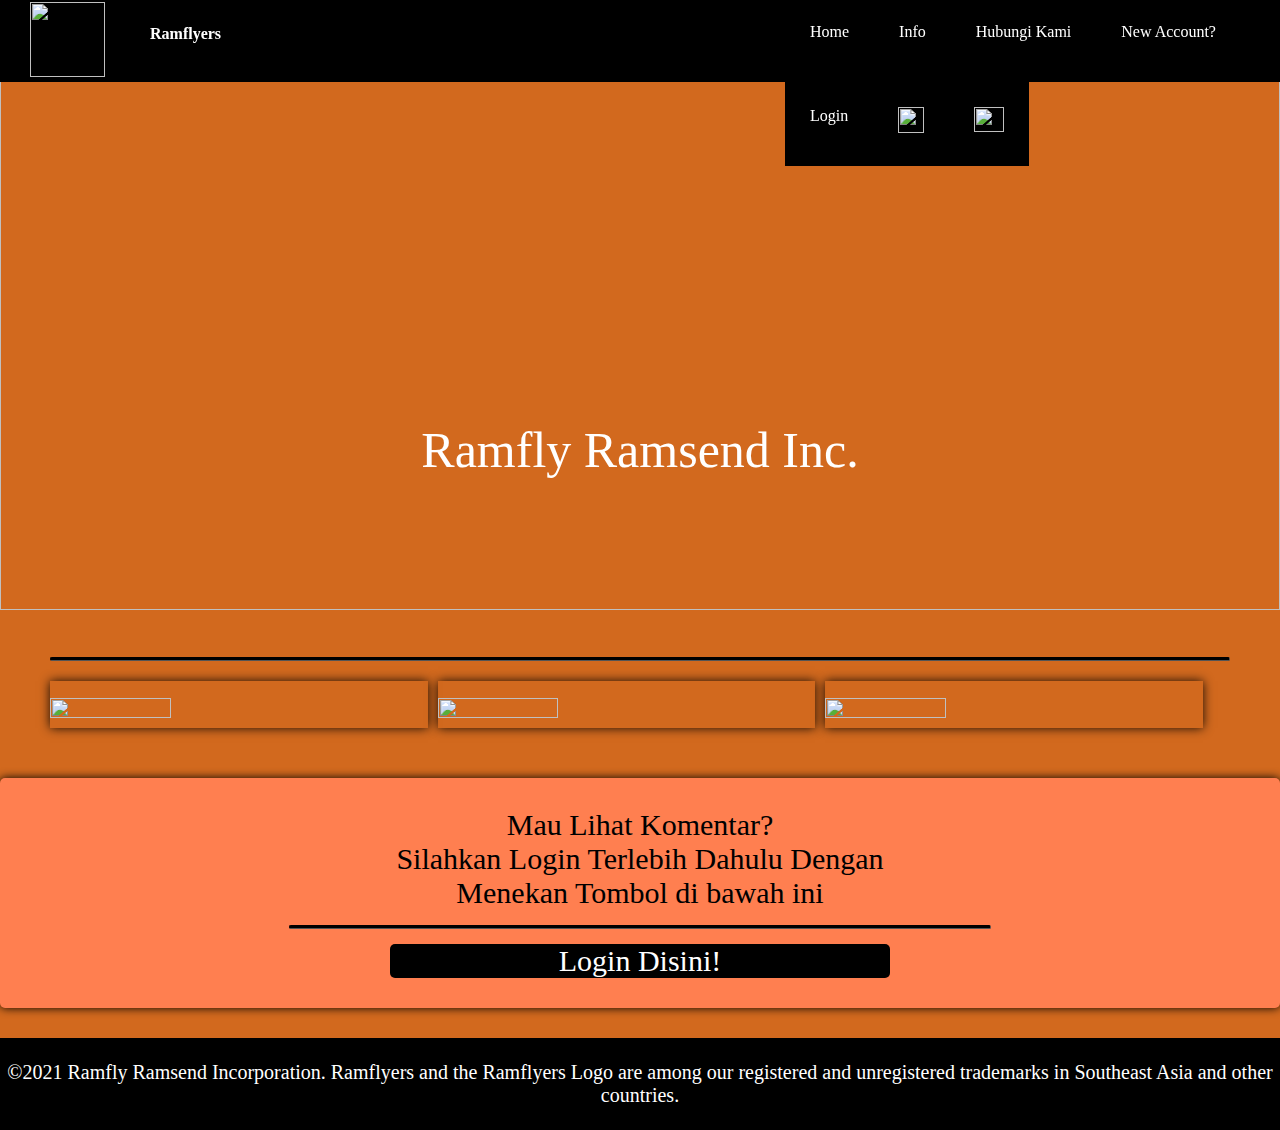
==== Website Ramflyers/index.html @ 9e6438ed "a" ====
<!DOCTYPE html>
<html>
    <head>
        <meta charset="utf-8">
        <title>
            Home | Ramflyers
        </title>
        <style>
            .header{
                z-index: 999;
                background-color: black;
                width:100%;
                float:left;
                height:100px;
                display: flex;
                margin-top: -18px;
                position:fixed;
            }
            .img{
                margin-left:20px;
                margin-top:10px;
                margin-bottom: 10px;
                padding: 10px;
                float:left;
                padding:10px;
            }
            body{
                max-width: 200%;
                margin:auto;
            }
            .list{
                float:left;
                background-color: rgb(0, 0, 0);
                color:#fff;
                padding:25px;
                height:34px;
                list-style: none;
                padding:25px;
                margin-top: 0px;
                display: flex;
                flex-direction: column;
                filter:drop-shadow();
                transition: 0.7s ease-in-out;
                font-family:"Nunito Sans";
                
            }
            .list:hover{
                background-color:rgb(53, 54, 54);
                padding:25px;
            }
            a{
                text-decoration:none;
                color:white;
            }
            .bruh{
                float:left;
                background-color: rgb(0, 0, 0);
                color:#fff;
                padding:25px;
                margin:-15px;
                height:48px;
                list-style: none;
                padding:25px;
                font-size: 20px;
                vertical-align: middle;
            }
            .bruh:hover{
                cursor:default;
            }
            .chinese{
                width:100%;
                height:610px;    
            }
            .selamat{
                color: white;
                font-size: 50px;
                text-align: center;
                position:absolute;
                font-family: "Nunito Sans";
                top: 50%; 
                left: 50%;
                transform: translate(-50%, -50%);
            }
            .tutul{
                box-shadow: 0 0 .25em rgba(0, 0, 0, 0.9);
                box-sizing:border-box;
            }
            .tutul:hover{
                box-shadow: 0 0 .25em rgba(0, 0, 0, 0.9);
                box-sizing:border-box;
                opacity: 70%;
            }
            .tampilan{
                background-color: chocolate;
                font-family: "Nunito Sans";
                font-size: 40px;
                padding:50px;
                margin-top:-95px;
                height: 100%;
            }
            .why{
                font-size: 25px;
            }
            .kotak1{
                float: left;
                border-radius: 5px;
                background-color: coral;
                width:30%;
                height:adjust;
                padding: 10px;
                float: left;
                box-shadow: -20px 20px 0 0 black;
          
            }
            .sampingkotak1{
                float: left;
                margin-top: 50px;
                padding-left: 100px;
            }
            .ukuran{
                font-size: 20px;
                font-family: "Nunito Sans";
                background-color: black;
                color: white;
            }
            hr{
                height: 2px;
                background-color: black;
                border-color: black;
                border-radius: 3px;
            }
            .forgodsake{
                float:left;
                background-color: rgb(0, 0, 0);
                color:#fff;
                padding:100px;
                margin-right:50px;
                margin-left: -30px;
                margin-top: 2px;
            
                height:32px;
                list-style: none;
                padding:25px;
                font-size: 20spx;
                font-family:"Nunito Sans";
            }
            .kotakbawah{
                border-radius: 5px;
                background-color: coral;  
                padding:30px;
                margin-bottom:30px;
                font-size:30px;
                box-shadow:0 0 10px 0px;
            }
            .loginbawah{
                border-radius: 5px;
                background-color:black;
                width:500px;
                transition: 0.7s ease-in-out;
            }
            .loginbawah:hover{
                background-color:rgb(53, 54, 54);
            }
        </style>
    </head>
    <body bgcolor="chocolate">
<div class="header">
    <div>
        <img class="img" src="logo-removebg-preview.png" width="75px" height="75px">
    </div>
    <div>
    <ul>
        <li class="forgodsake">
            <b>Ramflyers</b>
        </li>
        <div style="margin-left: 630px;">
        <li class="list">
            <a href="home.php">Home</a>
        </li>
        <li class="list">
            <a href="home.php">Info</a>
        </li>
        <li class="list">
            <a href="home.php">Hubungi Kami</a>
        </li>
        <li class="list">
            <a href="daftar.php">New Account?</a>
        </li>
        <li class="list">
            <a href="login.php">Login</a>
        </li>
        <li class="list">
        <a href="search.html">
          <img src="search_button.png" width="26" height="26">
        </a>
        </li>
        <li class="list">
        <a href="menu.html">
          <img src="more_button.png" width="30" height="25">
        </a>
        </li>
        </div>
    </ul>
</div>
</div>
<div>
<div class="chinese">
    <img class="chinese" src="Wallpaper.jpg">
</div>
<div class="selamat">
    Ramfly Ramsend Inc.
</div>
</div>
<br>
<br>
<br>
<br>
<div class="tampilan">
    <hr>
    <a href="community.html">
        <img src="tutorial.png" width="32%" height="50%" class="tutul">
    </a>
    <a href="store.html">
        <img src="info.png" width="32%" height="50%" class="tutul">
    </a>
    <a href="memes.html">
        <img src="hubungi.png" width="32%" height="50%" class="tutul">
    </a>
    </div>
    <div class="kotakbawah">
        <center>
            Mau Lihat Komentar?<br>
            Silahkan Login Terlebih Dahulu Dengan<br> Menekan Tombol di bawah ini<br><hr width=700px>
            <div class="loginbawah">
            <a href="login.php">Login Disini!</a>
        </div>
        </center>
        </div>
</div>
<div class="ukuran">
    <center>
        <br>
        ©2021 Ramfly Ramsend Incorporation. Ramflyers and the Ramflyers Logo are among our registered and unregistered trademarks in Southeast Asia and other countries.
        <br><br>
    </center>
</div>
    </body>
    </html>
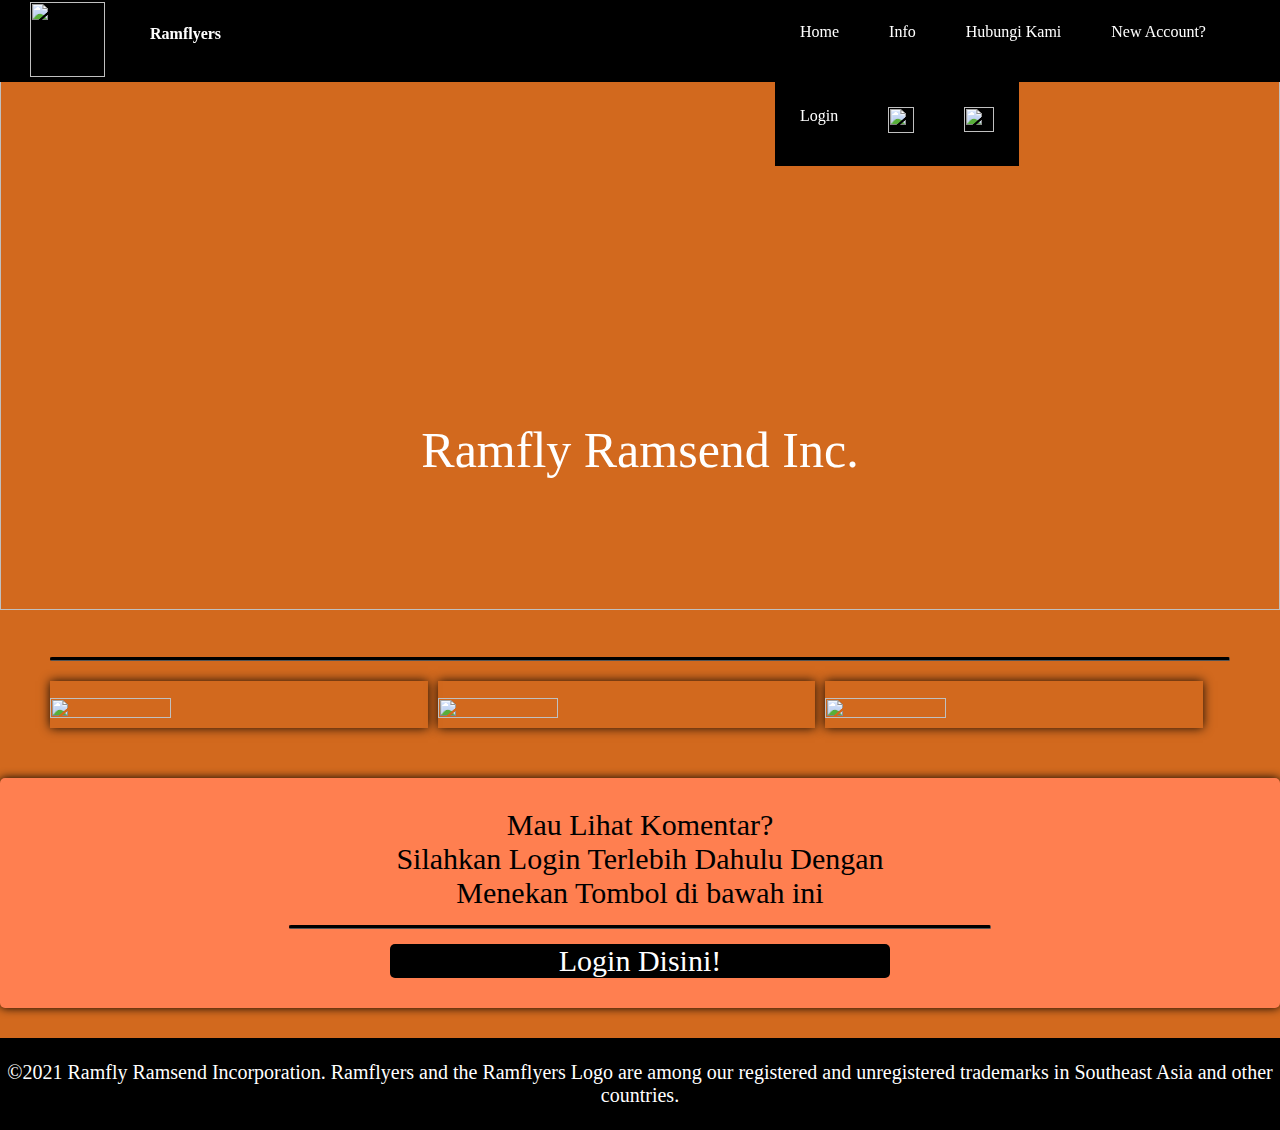
==== commit 2c112f67: "Update index.html" ====
--- a/Website Ramflyers/index.html
+++ b/Website Ramflyers/index.html
@@ -5,6 +5,53 @@
         <title>
             Home | Ramflyers
         </title>
+        
+        <script src="https://ajax.googleapis.com/ajax/libs/jquery/2.1.1/jquery.min.js"></script>
+
+        <script>
+
+$(document).ready(function() {
+            document.getElementById("test").style.visibility ="hidden";
+            $(".toggle-button").click(function() {
+$(this).parent().find("input").slideToggle(function() {
+    document.getElementById("myInput").style.visibility ="visible";
+  
+    
+      
+$(this).parent().find("a").slideToggle(function() {
+    document.getElementById("submit").style.visibility ="visible";
+});  
+});  
+$(".toggle-enter").click(function(){
+      $(this).parent().find("ul").slideToggle(function(){
+          document.getElementById("myUL").style.visibility ="visible";
+      });
+  });
+});
+        })
+        </script>
+        <script>
+            function myFunction() {
+              // Declare variables
+              var input, filter, ul, li, a, i, txtValue;
+              input = document.getElementById('myInput');
+              filter = input.value.toUpperCase();
+              ul = document.getElementById("myUL");
+              li = ul.getElementsByTagName('li');
+            
+              // Loop through all list items, and hide those who don't match the search query
+              for (i = 0; i < li.length; i++) {
+                a = li[i].getElementsByTagName("a")[0];
+                txtValue = a.textContent || a.innerText;
+                if (txtValue.toUpperCase().indexOf(filter) > -1) {
+                  li[i].style.display = "";
+                } else {
+                  li[i].style.display = "none";
+                }
+              }
+}
+            
+            </script>
         <style>
             .header{
                 z-index: 999;
@@ -161,9 +208,56 @@
             .loginbawah:hover{
                 background-color:rgb(53, 54, 54);
             }
+            .searchbar #test li{
+                line-height: 25px;
+                list-style: none;
+            }
+            .searchbar #test{
+                position:absolute;
+                top:90px;
+                right:25px;
+                margin-top:10px;
+                padding-inline-start: 20px;
+            }
+            .searchbar{
+                max-width: 35px;
+            }
+            .searchbar input{
+                height: 30px;
+                width:180px;
+                border-style: solid;
+                border-color:orange;
+                border-width: 5px;;
+                border-radius: 10px 10px 0px 0px;
+                font-family: "Nunito Sans";
+                padding:5px;
+            }
+            .searchbar #submit{
+                background-color: white;
+                color:black;
+                border-width: 5px;
+                border-style: solid;
+                border-color:orange;
+                padding:5px;
+                border-radius: 30px;
+            }
+            #myUL{
+                background-color: yellow;
+                padding:10px;
+                border-style:solid;
+                border-color: orange;
+                border-width: 5px;
+                border-radius: 0px 10px 10px 10px;
+                font-family: "Nunito Sans";
+            }
+            #myUL a{
+
+                color: black;
+            }
         </style>
     </head>
     <body bgcolor="chocolate">
+
 <div class="header">
     <div>
         <img class="img" src="logo-removebg-preview.png" width="75px" height="75px">
@@ -173,15 +267,16 @@
         <li class="forgodsake">
             <b>Ramflyers</b>
         </li>
-        <div style="margin-left: 630px;">
-        <li class="list">
-            <a href="home.php">Home</a>
-        </li>
-        <li class="list">
-            <a href="home.php">Info</a>
-        </li>
-        <li class="list">
-            <a href="home.php">Hubungi Kami</a>
+        <div style="margin-left:620px;">
+                
+            <li class="list">
+            <a href="#">Home</a>
+        </li>
+        <li class="list">
+            <a href="#">Info</a>
+        </li>
+        <li class="list">
+            <a href="#">Hubungi Kami</a>
         </li>
         <li class="list">
             <a href="daftar.php">New Account?</a>
@@ -189,13 +284,33 @@
         <li class="list">
             <a href="login.php">Login</a>
         </li>
-        <li class="list">
-        <a href="search.html">
-          <img src="search_button.png" width="26" height="26">
-        </a>
-        </li>
-        <li class="list">
-        <a href="menu.html">
+
+        <li class="list">
+            <div class=searchbar>
+            <a class="toggle-button" href="#">
+                    <img src="search_button.png" width="26" height="26">
+                </a>
+                        <div id="test">
+                        <input type="text" id="myInput" onkeyup="myFunction()" placeholder="Search for tutorial">
+                      <a class="toggle-enter" id="submit" href="#">CARI</a>
+                    
+                      <ul id="myUL">
+                          <li><a href="#">Tutorial 1</a></li>
+                          <li><a href="#">Tutorial 2</a></li>
+                        
+                          <li><a href="#">Tutorial 3</a></li>
+                          <li><a href="#">Tutorial 4</a></li>
+                        
+                          <li><a href="#">Tutorial 5</a></li>
+                          <li><a href="#">Tutorial 6</a></li>
+                          <li><a href="#">Tutorial 7</a></li>
+                        </ul>
+                      </div>
+            </div>
+                </li>
+
+        <li class="list">
+        <a href="#">
           <img src="more_button.png" width="30" height="25">
         </a>
         </li>
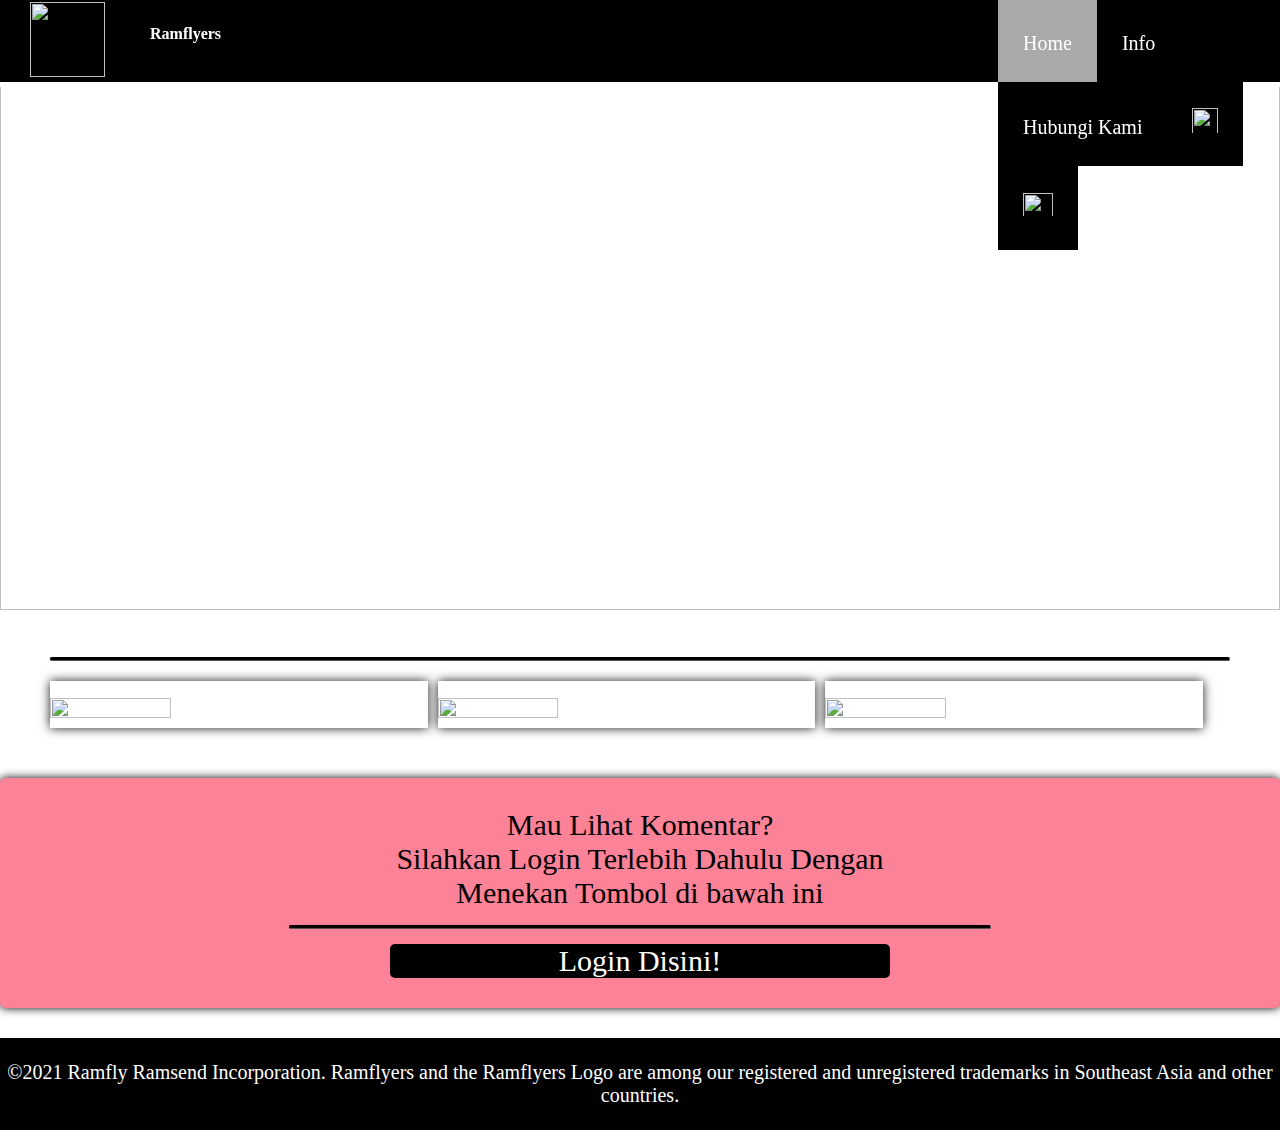
==== commit f8d88498: "a" ====
--- a/Website Ramflyers/index.html
+++ b/Website Ramflyers/index.html
@@ -2,31 +2,36 @@
 <html>
     <head>
         <meta charset="utf-8">
+        <meta name="viewport" content="width=device-width, initial-scale=1">
         <title>
             Home | Ramflyers
         </title>
-        
+                
         <script src="https://ajax.googleapis.com/ajax/libs/jquery/2.1.1/jquery.min.js"></script>
 
         <script>
 
 $(document).ready(function() {
-            document.getElementById("test").style.visibility ="hidden";
+            document.getElementById("test").style.visibility="hidden";
             $(".toggle-button").click(function() {
 $(this).parent().find("input").slideToggle(function() {
     document.getElementById("myInput").style.visibility ="visible";
+    
+$(this).parent().find("button").slideToggle(function() {
+    document.getElementById("submit").style.visibility ="visible";
+    
+$(this).parent().find("ul").slideToggle(function() {
+    document.getElementById("myUL").style.visibility ="hidden";
+});
   
     
-      
-$(this).parent().find("a").slideToggle(function() {
-    document.getElementById("submit").style.visibility ="visible";
-});  
-});  
-$(".toggle-enter").click(function(){
-      $(this).parent().find("ul").slideToggle(function(){
-          document.getElementById("myUL").style.visibility ="visible";
-      });
-  });
+});
+});
+});
+$(".toggle-enter").click(function() {
+$(this).parent().find("ul").slideToggle(function() {
+    document.getElementById("myUL").style.visibility ="visible";
+});
 });
         })
         </script>
@@ -62,6 +67,9 @@
                 display: flex;
                 margin-top: -18px;
                 position:fixed;
+                border-color:white;
+                border-style:none none solid none;
+                border-width:thick;
             }
             .img{
                 margin-left:20px;
@@ -74,9 +82,10 @@
             body{
                 max-width: 200%;
                 margin:auto;
+                background-image: url('sakura2.png');
+                background-size: 1520px 540px;
             }
             .list{
-                float:left;
                 background-color: rgb(0, 0, 0);
                 color:#fff;
                 padding:25px;
@@ -85,10 +94,12 @@
                 padding:25px;
                 margin-top: 0px;
                 display: flex;
+                position:relative;
                 flex-direction: column;
                 filter:drop-shadow();
                 transition: 0.7s ease-in-out;
                 font-family:"Nunito Sans";
+                
                 
             }
             .list:hover{
@@ -131,14 +142,20 @@
             .tutul{
                 box-shadow: 0 0 .25em rgba(0, 0, 0, 0.9);
                 box-sizing:border-box;
+                -webkit-filter: brightness(100%);
             }
             .tutul:hover{
-                box-shadow: 0 0 .25em rgba(0, 0, 0, 0.9);
                 box-sizing:border-box;
-                opacity: 70%;
+                -webkit-filter: brightness(70%);
+                -webkit-transition: all 1s ease;
+                -moz-transition: all 1s ease;
+                -o-transition: all 1s ease;
+                -ms-transition: all 1s ease;
+                transition: all 1s ease;
             }
             .tampilan{
-                background-color: chocolate;
+                background-image: url('sakura.png');
+                background-size: 1515px 540px;
                 font-family: "Nunito Sans";
                 font-size: 40px;
                 padding:50px;
@@ -155,7 +172,6 @@
                 width:30%;
                 height:adjust;
                 padding: 10px;
-                float: left;
                 box-shadow: -20px 20px 0 0 black;
           
             }
@@ -184,16 +200,37 @@
                 margin-right:50px;
                 margin-left: -30px;
                 margin-top: 2px;
-            
+                
                 height:32px;
                 list-style: none;
                 padding:25px;
                 font-size: 20spx;
                 font-family:"Nunito Sans";
             }
+            .forgodsake:hover{
+                background-color: rgb(0, 0, 0);
+                cursor:default;
+            }
             .kotakbawah{
                 border-radius: 5px;
-                background-color: coral;  
+                background-color: rgb(252, 130, 151);  
+                padding:30px;
+                margin-bottom:30px;
+                font-size:30px;
+                box-shadow:0 0 10px 0px;
+            }
+            .loginbawah{
+                border-radius: 5px;
+                background-color:black;
+                width:500px;
+                transition: 0.7s ease-in-out;
+            }
+            .loginbawah:hover{
+                background-color:rgb(53, 54, 54);
+            }
+            .kotakbawah{
+                border-radius: 5px;
+                background-color: rgb(252, 130, 151);  
                 padding:30px;
                 margin-bottom:30px;
                 font-size:30px;
@@ -226,9 +263,9 @@
                 height: 30px;
                 width:180px;
                 border-style: solid;
-                border-color:orange;
+                border-color:pink;
                 border-width: 5px;;
-                border-radius: 10px 10px 0px 0px;
+                border-radius: 10px 0 0 0;
                 font-family: "Nunito Sans";
                 padding:5px;
             }
@@ -237,62 +274,239 @@
                 color:black;
                 border-width: 5px;
                 border-style: solid;
-                border-color:orange;
+                border-color:pink;
                 padding:5px;
-                border-radius: 30px;
+                border-radius: 0 10px 0 0;
             }
             #myUL{
-                background-color: yellow;
+                background-color: black;
                 padding:10px;
                 border-style:solid;
-                border-color: orange;
+                border-color: pink;
                 border-width: 5px;
-                border-radius: 0px 10px 10px 10px;
+                border-radius: 0 0 10px 10px;
                 font-family: "Nunito Sans";
+                position:absolute;
+                left:7.4%;
+                top:100%;
+                width:80.5%;
+                max-height:300px;
+                overflow-y:auto;
+
             }
             #myUL a{
-
+                color: white;
+                line-height:10px;
+                padding:10px;
+                margin:0;
+            }
+            #myUL li{
+                background-color:black;
+                margin:0;
+                border-style:none none solid none;
+                border-width:thin;
+                border-color:pink;
+                width:74%;
+            }
+            #myUL li:hover{
+                background-color:rgb(53, 54, 54);
+            }
+            #test{
+                float:left;
+                position:absolute;
+                left:78%;
+            }
+            #test ul{
+                float:none;
+            }
+            #submit{
+                float:left;
+                height:50px;
+                line-height:30px;
+                width:20%;
+                font-family:"Nunito Sans";
+                text-align:center;
+            }
+            #submit:hover{
+                cursor:pointer;
+            }
+            #myInput{
+                float:left;
+            }
+            .komentar{
                 color: black;
+            }
+            .kolomkomentar{
+                border-radius:5px;
+                background-color: rgb(252, 130, 151);
+                padding:10px;
+                font-size:16px;
+                margin:30px;
+                box-shadow:0 0 10px 0;
+                
+            }
+            input{
+                outline:none;
+                border-style:none none solid none;
+                border-width:2px;
+                border-color:black;
+                padding:5px;
+                width:320px;
+            }
+            textarea{
+                border-width:2px;
+                padding:5px;
+                border-color:black;
+                border-style:none none solid none;
+                outline:none;
+            }
+            input[type=submit]{
+                border-radius:3px;
+                outline:none;
+                border-width:0px;
+                padding:5px;
+                width:auto;
+            }
+            input[type=submit]:hover{
+                cursor:pointer;
+            }
+            .overflow{
+                overflow-y:scroll;
+                height:500px;
+                border-radius:5px;
+            }
+            .space{
+                margin:10px;
+                background-color:white;
+                padding:10px;
+                border-radius:10px;
+                border-style:solid;
+                border-color:black;
+            }
+            nav{
+                margin:16px 0;
+                background-color:#ffffff;
+            }
+            nav ul{
+                padding:0 ;
+                margin:0 ;
+                list-style:none;
+                position:relative;
+            }
+            nav ul li{
+               
+                float:left;
+                background-color: rgb(0, 0, 0);
+                color:#fff;
+                padding:25px;
+                height:34px;
+                list-style: none;
+                padding:25px;
+                margin-top: 0px;
+                display: flex;
+                flex-direction: column;
+                filter:drop-shadow();
+                transition: 0.7s ease-in-out;
+                font-family:"Nunito Sans";
+                
+            }
+            nav ul li:hover{                
+                background-color:rgb(53, 54, 54);
+            }
+            nav a{
+                display:block;
+                padding: 0;
+                color:#ffffff;
+                font-size:20px;
+                line-height:40px;
+                text-decoration:none;
+            }
+            nav ul ul{
+                display:none;
+                position:absolute;
+                top:84px;
+                right:-380px;
+                width:500px;
+            }
+            nav ul li:hover > ul{
+                display:inherit;
+            }
+            nav ul ul li{
+                
+                float:left;
+                background-color: rgb(0, 0, 0);
+                color:#fff;
+                padding:25px;
+                height:34px;
+                list-style: none;
+                padding:25px;
+                margin-top: 0px;
+                display: flex;
+                flex-direction: column;
+                filter:drop-shadow();
+                transition: 0.7s ease-in-out;
+                font-family:"Nunito Sans";
+                
+            }
+            li > a:only-child:after{
+                content: "";
+            }
+            .ramflytomenu{
+                margin:0 0 0 40px;
+            }
+            .home{
+                background-color:darkgrey;
+            }
+            ::-webkit-scrollbar {
+                width: 10px;
+             }
+             ::-webkit-scrollbar-track {
+                background: #f1f1f1; 
+            }
+            ::-webkit-scrollbar-thumb {
+                background: #888; 
+            }
+            ::-webkit-scrollbar-thumb:hover {
+                background: #555; 
+            }
+            .testul{
+                position:absolute;
+                float:none;
+                left:80%;
+                list-style:lower-alpha;
             }
         </style>
     </head>
-    <body bgcolor="chocolate">
-
+    <body>
 <div class="header">
     <div>
         <img class="img" src="logo-removebg-preview.png" width="75px" height="75px">
     </div>
-    <div>
+    <div class="ramflytomenu">
+        
+    <nav>
     <ul>
         <li class="forgodsake">
             <b>Ramflyers</b>
         </li>
-        <div style="margin-left:620px;">
-                
-            <li class="list">
-            <a href="#">Home</a>
+        <div style="margin-left:843px;">
+        <li class="home">
+            <a href="index.html">Home</a>
         </li>
-        <li class="list">
-            <a href="#">Info</a>
+        <li>
+            <a href="info1.php">Info</a>
         </li>
-        <li class="list">
-            <a href="#">Hubungi Kami</a>
-        </li>
-        <li class="list">
-            <a href="daftar.php">New Account?</a>
-        </li>
-        <li class="list">
-            <a href="login.php">Login</a>
-        </li>
-
-        <li class="list">
+        <li>
+            <a href="hub1.html">Hubungi Kami</a>
+        </li>        
+        <li>
             <div class=searchbar>
             <a class="toggle-button" href="#">
                     <img src="search_button.png" width="26" height="26">
                 </a>
                         <div id="test">
                         <input type="text" id="myInput" onkeyup="myFunction()" placeholder="Search for tutorial">
-                      <a class="toggle-enter" id="submit" href="#">CARI</a>
+                      <button type="button" onclick="document.getElementById('myUL').style.visibility ='visible';" class="toggle-enter" id="submit">CARI</button>
                     
                       <ul id="myUL">
                           <li><a href="#">Tutorial 1</a></li>
@@ -309,13 +523,24 @@
             </div>
                 </li>
 
-        <li class="list">
+        <li>
+            
         <a href="#">
           <img src="more_button.png" width="30" height="25">
         </a>
+        <ul class="testul">
+            <li class="list">
+        <a href="login.php">Log In</a>
         </li>
-        </div>
+        <li class="list">
+            <a href="daftar.php">New Account</a>
+        </li>
+        </ul>
+        </li> 
+    </div>
     </ul>
+    
+    </nav>
 </div>
 </div>
 <div>
@@ -335,10 +560,10 @@
     <a href="community.html">
         <img src="tutorial.png" width="32%" height="50%" class="tutul">
     </a>
-    <a href="store.html">
+    <a href="info1.php">
         <img src="info.png" width="32%" height="50%" class="tutul">
     </a>
-    <a href="memes.html">
+    <a href="hub1.html">
         <img src="hubungi.png" width="32%" height="50%" class="tutul">
     </a>
     </div>
@@ -360,4 +585,4 @@
     </center>
 </div>
     </body>
-    </html>
+    </html>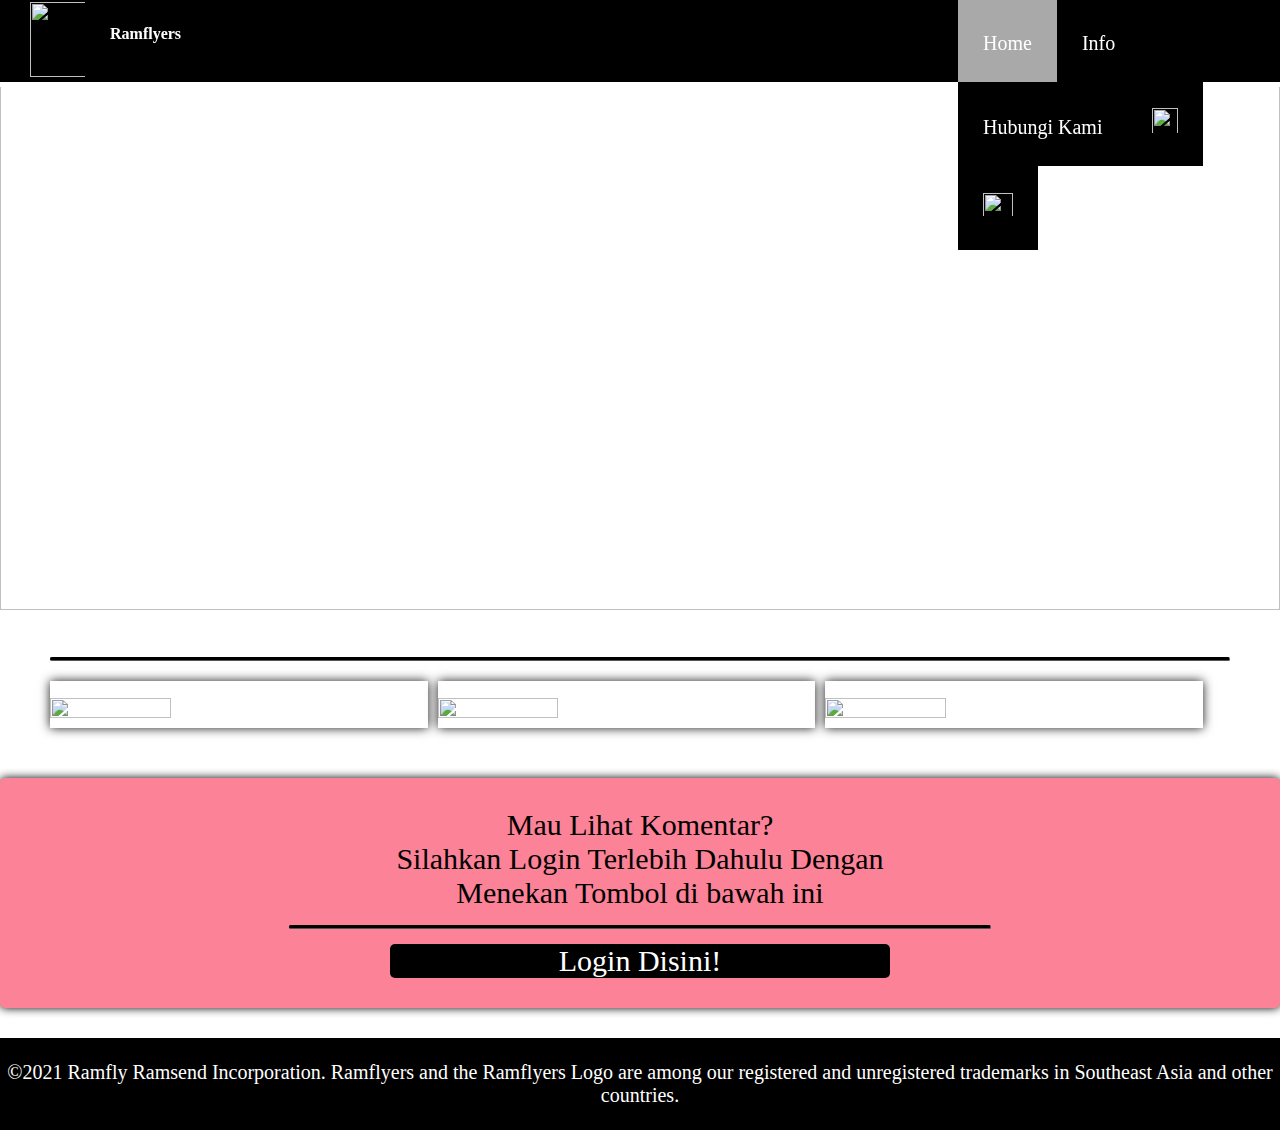
==== commit 3e97e600: "Update index.html" ====
--- a/Website Ramflyers/index.html
+++ b/Website Ramflyers/index.html
@@ -3,6 +3,7 @@
     <head>
         <meta charset="utf-8">
         <meta name="viewport" content="width=device-width, initial-scale=1">
+        <meta name="viewport" content="user-scalable=no, width=1024px, initial-scale=1.0" />
         <title>
             Home | Ramflyers
         </title>
@@ -58,6 +59,7 @@
             
             </script>
         <style>
+
             .header{
                 z-index: 999;
                 background-color: black;
@@ -80,7 +82,7 @@
                 padding:10px;
             }
             body{
-                max-width: 200%;
+                width:100%;
                 margin:auto;
                 background-image: url('sakura2.png');
                 background-size: 1520px 540px;
@@ -452,7 +454,7 @@
                 content: "";
             }
             .ramflytomenu{
-                margin:0 0 0 40px;
+                margin:auto;
             }
             .home{
                 background-color:darkgrey;
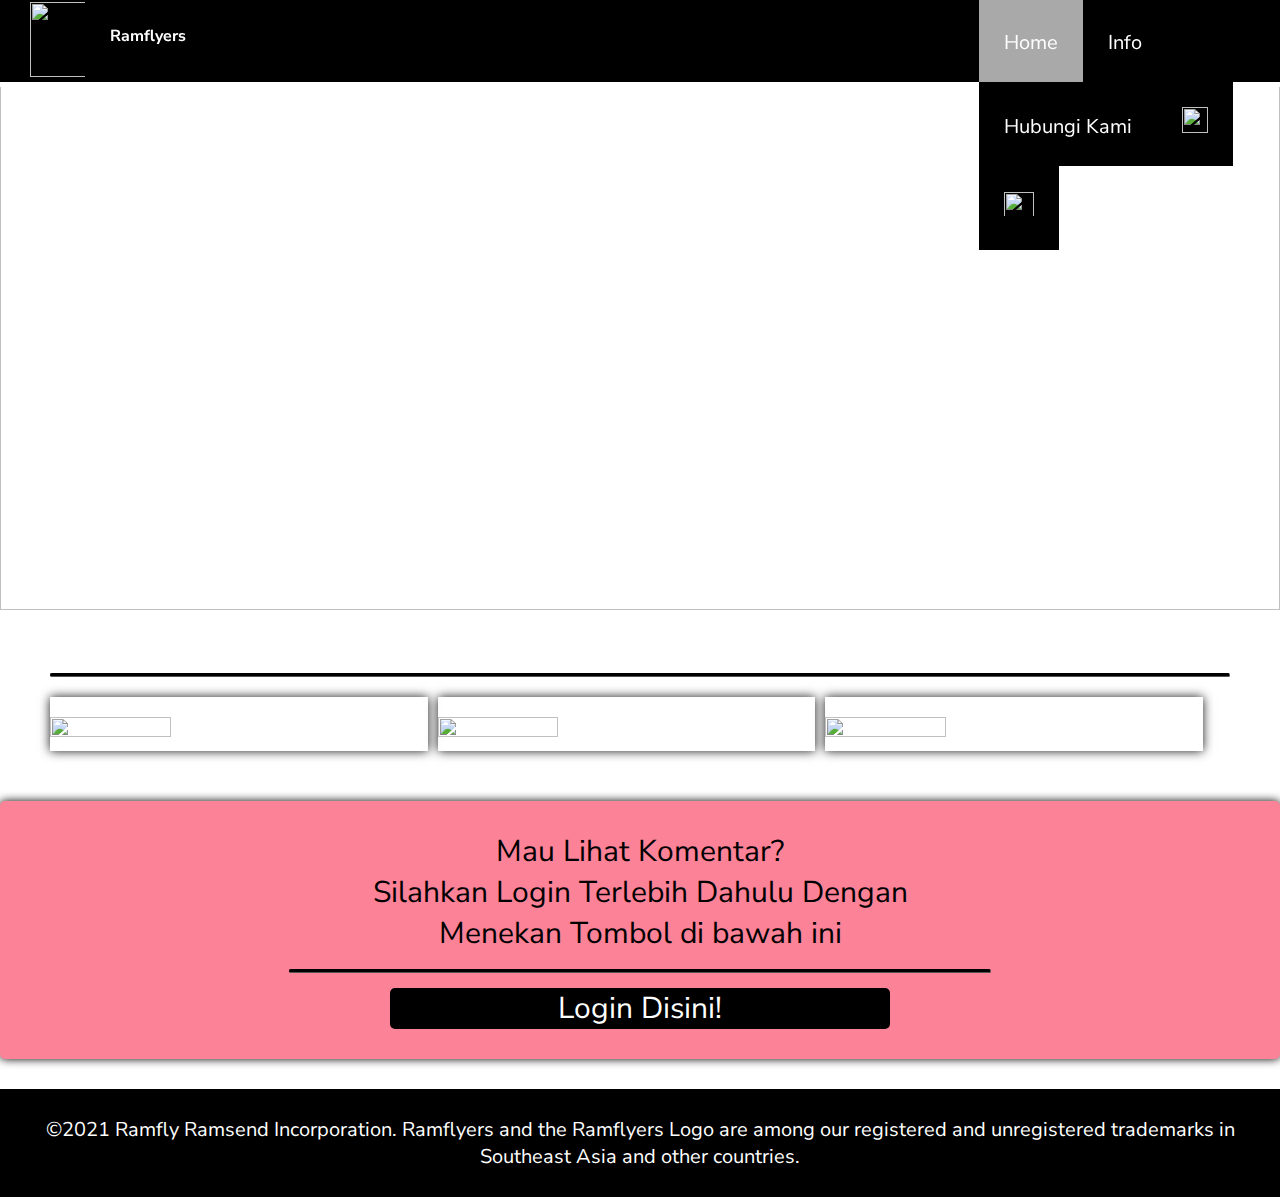
==== commit 57edb4f3: "Merge branch 'main' of https://github.com/tendrs/Website_Ramflyers" ====
--- a/Website Ramflyers/index.html
+++ b/Website Ramflyers/index.html
@@ -7,6 +7,9 @@
         <title>
             Home | Ramflyers
         </title>
+        <style>
+            @import url('https://fonts.googleapis.com/css2?family=Nunito+Sans:wght@600&display=swap');
+            </style>
                 
         <script src="https://ajax.googleapis.com/ajax/libs/jquery/2.1.1/jquery.min.js"></script>
 
@@ -24,8 +27,6 @@
 $(this).parent().find("ul").slideToggle(function() {
     document.getElementById("myUL").style.visibility ="hidden";
 });
-  
-    
 });
 });
 });
@@ -34,7 +35,16 @@
     document.getElementById("myUL").style.visibility ="visible";
 });
 });
-        })
+});
+$(document).ready(function() {
+        document.getElementById("searchbar").style.animation="none";
+            $(".blink").click(function(){
+            document.getElementById("searchbar").style.animation="blink 2s infinite";
+            });
+            $(".toggle-button").click(function(){
+            document.getElementById("searchbar").style.animation="none";
+            });
+        });
         </script>
         <script>
             function myFunction() {
@@ -55,7 +65,7 @@
                   li[i].style.display = "none";
                 }
               }
-}
+            }
             
             </script>
         <style>
@@ -84,8 +94,9 @@
             body{
                 width:100%;
                 margin:auto;
-                background-image: url('sakura2.png');
+                background-image: url('ramflywebsite_Data/Assets/Image/Backgrounds/sakura2.png');
                 background-size: 1520px 540px;
+                font-family: 'Nunito Sans', sans-serif;
             }
             .list{
                 background-color: rgb(0, 0, 0);
@@ -100,7 +111,6 @@
                 flex-direction: column;
                 filter:drop-shadow();
                 transition: 0.7s ease-in-out;
-                font-family:"Nunito Sans";
                 
                 
             }
@@ -136,7 +146,6 @@
                 font-size: 50px;
                 text-align: center;
                 position:absolute;
-                font-family: "Nunito Sans";
                 top: 50%; 
                 left: 50%;
                 transform: translate(-50%, -50%);
@@ -158,7 +167,6 @@
             .tampilan{
                 background-image: url('sakura.png');
                 background-size: 1515px 540px;
-                font-family: "Nunito Sans";
                 font-size: 40px;
                 padding:50px;
                 margin-top:-95px;
@@ -184,7 +192,6 @@
             }
             .ukuran{
                 font-size: 20px;
-                font-family: "Nunito Sans";
                 background-color: black;
                 color: white;
             }
@@ -207,7 +214,6 @@
                 list-style: none;
                 padding:25px;
                 font-size: 20spx;
-                font-family:"Nunito Sans";
             }
             .forgodsake:hover{
                 background-color: rgb(0, 0, 0);
@@ -268,7 +274,6 @@
                 border-color:pink;
                 border-width: 5px;;
                 border-radius: 10px 0 0 0;
-                font-family: "Nunito Sans";
                 padding:5px;
             }
             .searchbar #submit{
@@ -287,7 +292,6 @@
                 border-color: pink;
                 border-width: 5px;
                 border-radius: 0 0 10px 10px;
-                font-family: "Nunito Sans";
                 position:absolute;
                 left:7.4%;
                 top:100%;
@@ -326,7 +330,6 @@
                 height:50px;
                 line-height:30px;
                 width:20%;
-                font-family:"Nunito Sans";
                 text-align:center;
             }
             #submit:hover{
@@ -409,7 +412,6 @@
                 flex-direction: column;
                 filter:drop-shadow();
                 transition: 0.7s ease-in-out;
-                font-family:"Nunito Sans";
                 
             }
             nav ul li:hover{                
@@ -447,7 +449,6 @@
                 flex-direction: column;
                 filter:drop-shadow();
                 transition: 0.7s ease-in-out;
-                font-family:"Nunito Sans";
                 
             }
             li > a:only-child:after{
@@ -477,12 +478,17 @@
                 left:80%;
                 list-style:lower-alpha;
             }
+            @keyframes blink{
+                0% {opacity:100%;}
+                50% {opacity:0%;}
+                100% {opacity:100%;}
+            }
         </style>
     </head>
     <body>
 <div class="header">
     <div>
-        <img class="img" src="logo-removebg-preview.png" width="75px" height="75px">
+        <img class="img" src="ramflywebsite_Data\Assets\Image\Buttons 2.0\logo-removebg-preview.png" width="75px" height="75px">
     </div>
     <div class="ramflytomenu">
         
@@ -491,25 +497,24 @@
         <li class="forgodsake">
             <b>Ramflyers</b>
         </li>
-        <div style="margin-left:843px;">
+        <div style="margin-left:864px;">
         <li class="home">
             <a href="index.html">Home</a>
         </li>
         <li>
-            <a href="info1.php">Info</a>
+            <a href="ramflywebsite_Data\PHP\info1.php">Info</a>
         </li>
         <li>
-            <a href="hub1.html">Hubungi Kami</a>
+            <a href="ramflywebsite_Data\PHP\hub1.php">Hubungi Kami</a>
         </li>        
         <li>
-            <div class=searchbar>
+            <div class=searchbar id="searchbar">
             <a class="toggle-button" href="#">
-                    <img src="search_button.png" width="26" height="26">
+                    <img src="ramflywebsite_Data\Assets\Image\Buttons\search_button.png" width="26" height="26" >
                 </a>
                         <div id="test">
                         <input type="text" id="myInput" onkeyup="myFunction()" placeholder="Search for tutorial">
                       <button type="button" onclick="document.getElementById('myUL').style.visibility ='visible';" class="toggle-enter" id="submit">CARI</button>
-                    
                       <ul id="myUL">
                           <li><a href="#">Tutorial 1</a></li>
                           <li><a href="#">Tutorial 2</a></li>
@@ -528,14 +533,14 @@
         <li>
             
         <a href="#">
-          <img src="more_button.png" width="30" height="25">
+          <img src="ramflywebsite_Data\Assets\Image\Buttons\more_button.png" width="30" height="25">
         </a>
         <ul class="testul">
             <li class="list">
-        <a href="login.php">Log In</a>
+        <a href="ramflywebsite_Data\PHP\login.php">Log In</a>
         </li>
         <li class="list">
-            <a href="daftar.php">New Account</a>
+            <a href="ramflywebsite_Data\PHP\daftar.php">New Account</a>
         </li>
         </ul>
         </li> 
@@ -547,7 +552,7 @@
 </div>
 <div>
 <div class="chinese">
-    <img class="chinese" src="Wallpaper.jpg">
+    <img class="chinese" src="ramflywebsite_Data\Assets\Image\Backgrounds\Wallpaper.jpg">
 </div>
 <div class="selamat">
     Ramfly Ramsend Inc.
@@ -559,14 +564,15 @@
 <br>
 <div class="tampilan">
     <hr>
-    <a href="community.html">
-        <img src="tutorial.png" width="32%" height="50%" class="tutul">
+    <a href="#searchbar" class="blink">
+        <img src="ramflywebsite_Data\Assets\Image\Buttons 2.0\tutorial.png" width="32%" height="50%" class="tutul">
+
     </a>
-    <a href="info1.php">
-        <img src="info.png" width="32%" height="50%" class="tutul">
+    <a href="ramflywebsite_Data\PHP\info1.php">
+        <img src="ramflywebsite_Data\Assets\Image\Buttons 2.0\info.png" width="32%" height="50%" class="tutul">
     </a>
-    <a href="hub1.html">
-        <img src="hubungi.png" width="32%" height="50%" class="tutul">
+    <a href="ramflywebsite_Data\PHP\hub1.php">
+        <img src="ramflywebsite_Data\Assets\Image\Buttons 2.0\hubungi.png" width="32%" height="50%" class="tutul">
     </a>
     </div>
     <div class="kotakbawah">
@@ -574,7 +580,7 @@
             Mau Lihat Komentar?<br>
             Silahkan Login Terlebih Dahulu Dengan<br> Menekan Tombol di bawah ini<br><hr width=700px>
             <div class="loginbawah">
-            <a href="login.php">Login Disini!</a>
+            <a href="ramflywebsite_Data\PHP\login.php">Login Disini!</a>
         </div>
         </center>
         </div>
